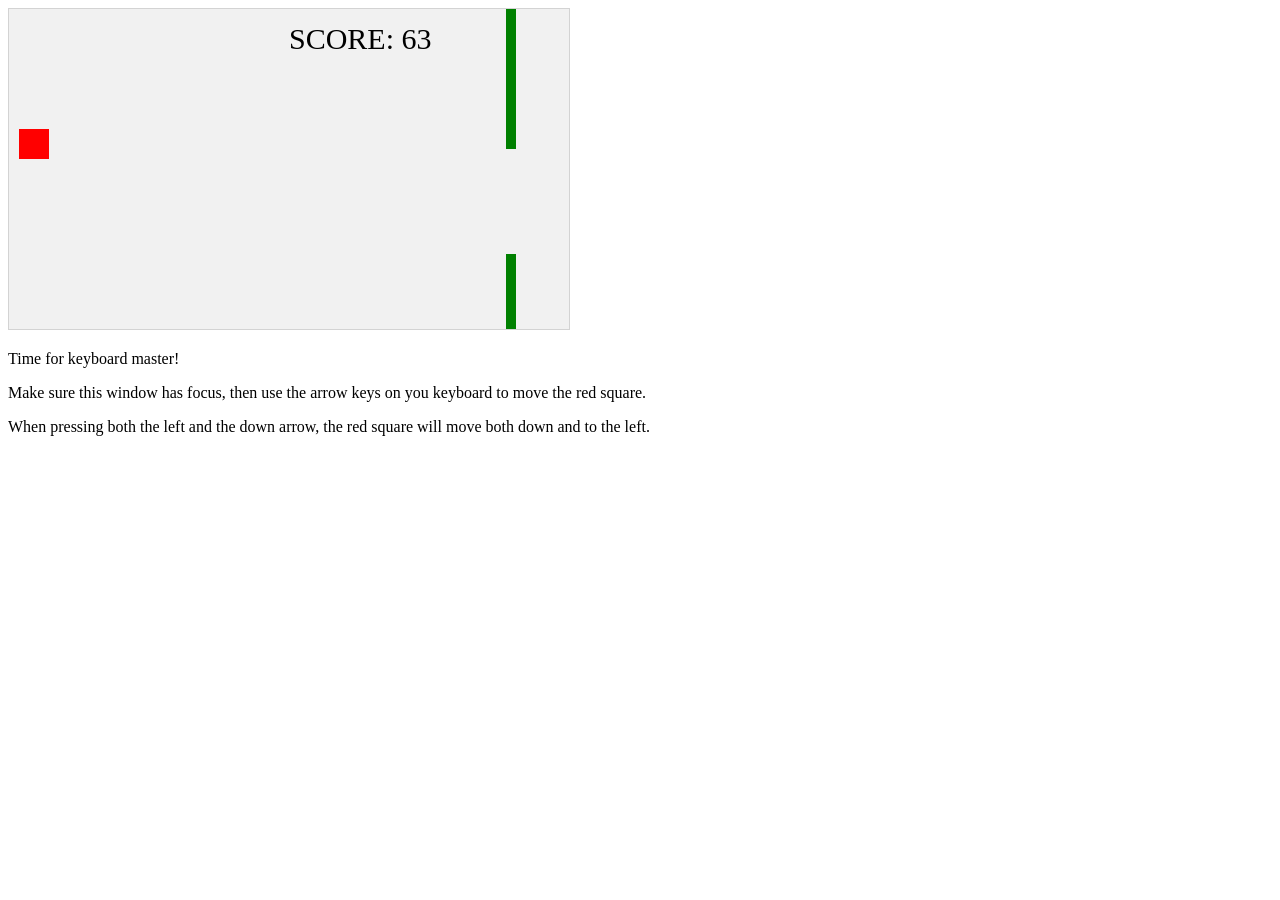
==== Friday/game2.html @ cd7fbce3 "game burung has finished" ====
<!DOCTYPE html>
<html>
<head>
<meta name="viewport" content="width=device-width, initial-scale=1.0"/>
<style>
canvas {
    border:1px solid #d3d3d3;
    background-color: #f1f1f1;
}
</style>
</head>
<body onload="startGame()">
<script>

var kotak;
var halangan = [];
var skor;

function startGame() {
    kotak = new component(30, 30, "red", 10, 120);
    skor = new component("30px", "Consolas", "black", 280, 40, "text");
    papanMain.start();
}

var papanMain = {
    canvas : document.createElement("canvas"),
    start : function() {
        this.canvas.width = 560;
        this.canvas.height = 320;
        this.context = this.canvas.getContext("2d");
        document.body.insertBefore(this.canvas, document.body.childNodes[0]);
        this.frameNo = 0;
        this.interval = setInterval(updateGameArea, 20);
        window.addEventListener('keydown', function (e) {
            papanMain.keys = (papanMain.keys || []);
            papanMain.keys[e.keyCode] = (e.type == "keydown");
        })
        window.addEventListener('keyup', function (e) {
            papanMain.keys[e.keyCode] = (e.type == "keydown");            
        })
        },
    clear : function() {
        this.context.clearRect(0, 0, this.canvas.width, this.canvas.height);
    },
    stop : function() {
        clearInterval(this.interval);
    }
}

function component(width, height, color, x, y, type) {
    this.type = type;
    this.width = width;
    this.height = height;
    this.speedX = 0;
    this.speedY = 0;    
    this.x = x;
    this.y = y;    
    this.update = function() {
        ctx = papanMain.context;
        if (this.type == "text") {
            ctx.font = this.width + " " + this.height;
            ctx.fillStyle = color;
            ctx.fillText(this.text, this.x, this.y);
        } else {
            ctx.fillStyle = color;
            ctx.fillRect(this.x, this.y, this.width, this.height);
        }
    }
    this.newPos = function() {
        this.x += this.speedX;
        this.y += this.speedY;        
    }
    this.crashWith = function(otherobj) {
        var myleft = this.x;
        var myright = this.x + (this.width);
        var mytop = this.y;
        var mybottom = this.y + (this.height);  
        var otherleft = otherobj.x;
        var otherright = otherobj.x + (otherobj.width);
        var othertop = otherobj.y;
        var otherbottom = otherobj.y + (otherobj.height);
        var crash = true;
        if ((mybottom < othertop) || (mytop > otherbottom) || (myright < otherleft) || (myleft > otherright)) {
            crash = false;
        }
        return crash;
    }
}

function updateGameArea() {
    var x, height, gap, minHeight, maxHeight, minGap, maxGap;
    for (i = 0; i < halangan.length; i += 1) {
        if (kotak.crashWith(halangan[i])) {
            papanMain.stop();
            return;
        } 
    }
    papanMain.clear();
    papanMain.frameNo += 1;
    if (papanMain.frameNo == 1 || everyinterval(150)) {
        x = papanMain.canvas.width;
        minHeight = 20;
        maxHeight = 200;
        height = Math.floor(Math.random()*(maxHeight-minHeight+1)+minHeight);
        minGap = 50;
        maxGap = 200;
        gap = Math.floor(Math.random()*(maxGap-minGap+1)+minGap);
        halangan.push(new component(10, height, "green", x, 0));
        halangan.push(new component(10, x - height - gap, "green", x, height + gap));
    }
    for (i = 0; i < halangan.length; i += 1) {
        halangan[i].speedX = -1;
        halangan[i].newPos();
        halangan[i].update();
    }
    skor.text="SCORE: " + papanMain.frameNo;
    skor.update();
    if (papanMain.keys && papanMain.keys[37]) {kotak.speedX = -1; }
    if (papanMain.keys && papanMain.keys[39]) {kotak.speedX = 1; }
    if (papanMain.keys && papanMain.keys[38]) {kotak.speedY = -1; }
    if (papanMain.keys && papanMain.keys[40]) {kotak.speedY = 1; }
    kotak.newPos();    
    kotak.update();
}

function everyinterval(n) {
    if ((papanMain.frameNo / n) % 1 == 0) {return true;}
    return false;
}

function moveup() {
    kotak.speedY = -1; 
}

function movedown() {
    kotak.speedY = 1; 
}

function moveleft() {
    kotak.speedX = -1; 
}

function moveright() {
    kotak.speedX = 1; 
}

function clearmove() {
    kotak.speedX = 0; 
    kotak.speedY = 0; 
}
</script>

<p>Time for keyboard master!</p>
<p>Make sure this window has focus, then use the arrow keys on you keyboard to move the red square.</p>
<p>When pressing both the left and the down arrow, the red square will move both down and to the left.</p>
</body>
</html>


<!-- Modification of https://www.w3schools.com/graphics/game_score.asp -->
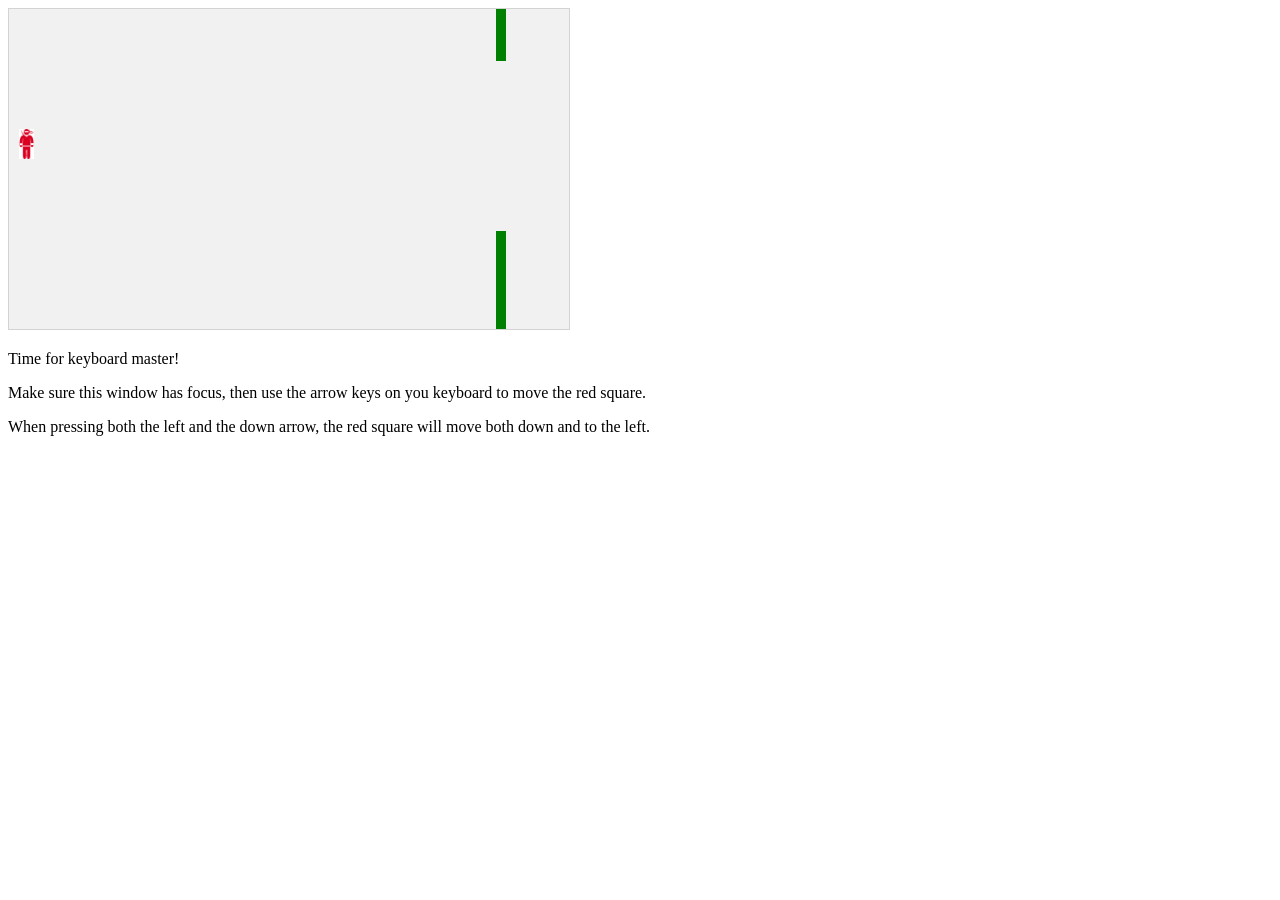
==== commit f539492d: "game2.html keyboard version, its icons has been changed to ninja" ====
--- a/Friday/game2.html
+++ b/Friday/game2.html
@@ -17,7 +17,7 @@
 var skor;
 
 function startGame() {
-    kotak = new component(30, 30, "red", 10, 120);
+    kotak = new component(15, 30, "icon/ninja.png", 10, 120, "image");
     skor = new component("30px", "Consolas", "black", 280, 40, "text");
     papanMain.start();
 }
@@ -49,6 +49,10 @@
 
 function component(width, height, color, x, y, type) {
     this.type = type;
+     if (type == "image") {
+        this.image = new Image();
+        this.image.src = color;
+    }
     this.width = width;
     this.height = height;
     this.speedX = 0;
@@ -57,10 +61,11 @@
     this.y = y;    
     this.update = function() {
         ctx = papanMain.context;
-        if (this.type == "text") {
-            ctx.font = this.width + " " + this.height;
-            ctx.fillStyle = color;
-            ctx.fillText(this.text, this.x, this.y);
+        if (type == "image") {
+            ctx.drawImage(this.image, 
+                this.x, 
+                this.y,
+                this.width, this.height);
         } else {
             ctx.fillStyle = color;
             ctx.fillRect(this.x, this.y, this.width, this.height);
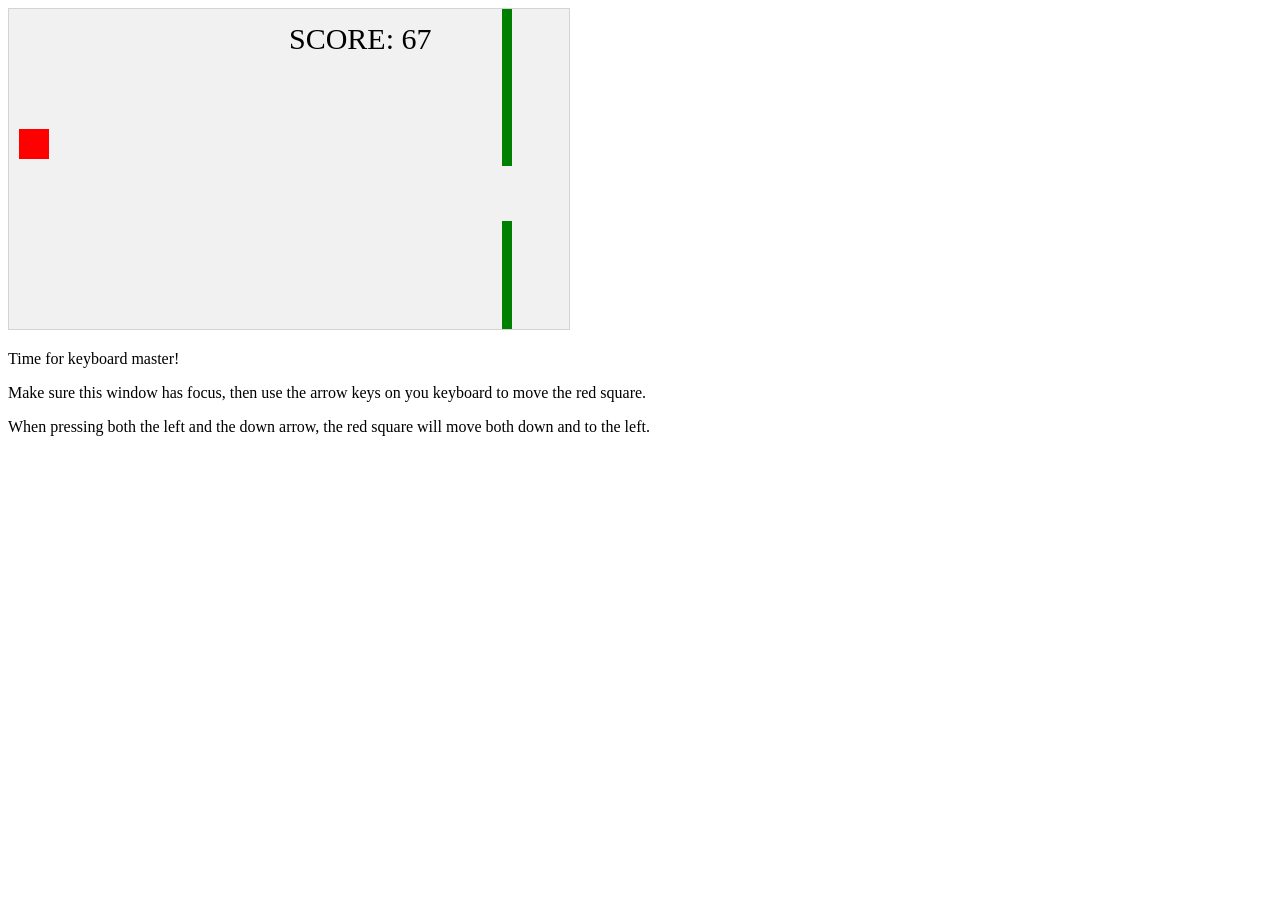
==== commit b25e0205: "icon changed back to red square, failed to combine between text and image type" ====
--- a/Friday/game2.html
+++ b/Friday/game2.html
@@ -17,7 +17,7 @@
 var skor;
 
 function startGame() {
-    kotak = new component(15, 30, "icon/ninja.png", 10, 120, "image");
+    kotak = new component(30, 30, "red", 10, 120);
     skor = new component("30px", "Consolas", "black", 280, 40, "text");
     papanMain.start();
 }
@@ -49,10 +49,6 @@
 
 function component(width, height, color, x, y, type) {
     this.type = type;
-     if (type == "image") {
-        this.image = new Image();
-        this.image.src = color;
-    }
     this.width = width;
     this.height = height;
     this.speedX = 0;
@@ -61,11 +57,10 @@
     this.y = y;    
     this.update = function() {
         ctx = papanMain.context;
-        if (type == "image") {
-            ctx.drawImage(this.image, 
-                this.x, 
-                this.y,
-                this.width, this.height);
+        if (this.type == "text") {
+            ctx.font = this.width + " " + this.height;
+            ctx.fillStyle = color;
+            ctx.fillText(this.text, this.x, this.y);
         } else {
             ctx.fillStyle = color;
             ctx.fillRect(this.x, this.y, this.width, this.height);
@@ -108,7 +103,7 @@
         maxHeight = 200;
         height = Math.floor(Math.random()*(maxHeight-minHeight+1)+minHeight);
         minGap = 50;
-        maxGap = 200;
+        maxGap = 100;
         gap = Math.floor(Math.random()*(maxGap-minGap+1)+minGap);
         halangan.push(new component(10, height, "green", x, 0));
         halangan.push(new component(10, x - height - gap, "green", x, height + gap));
